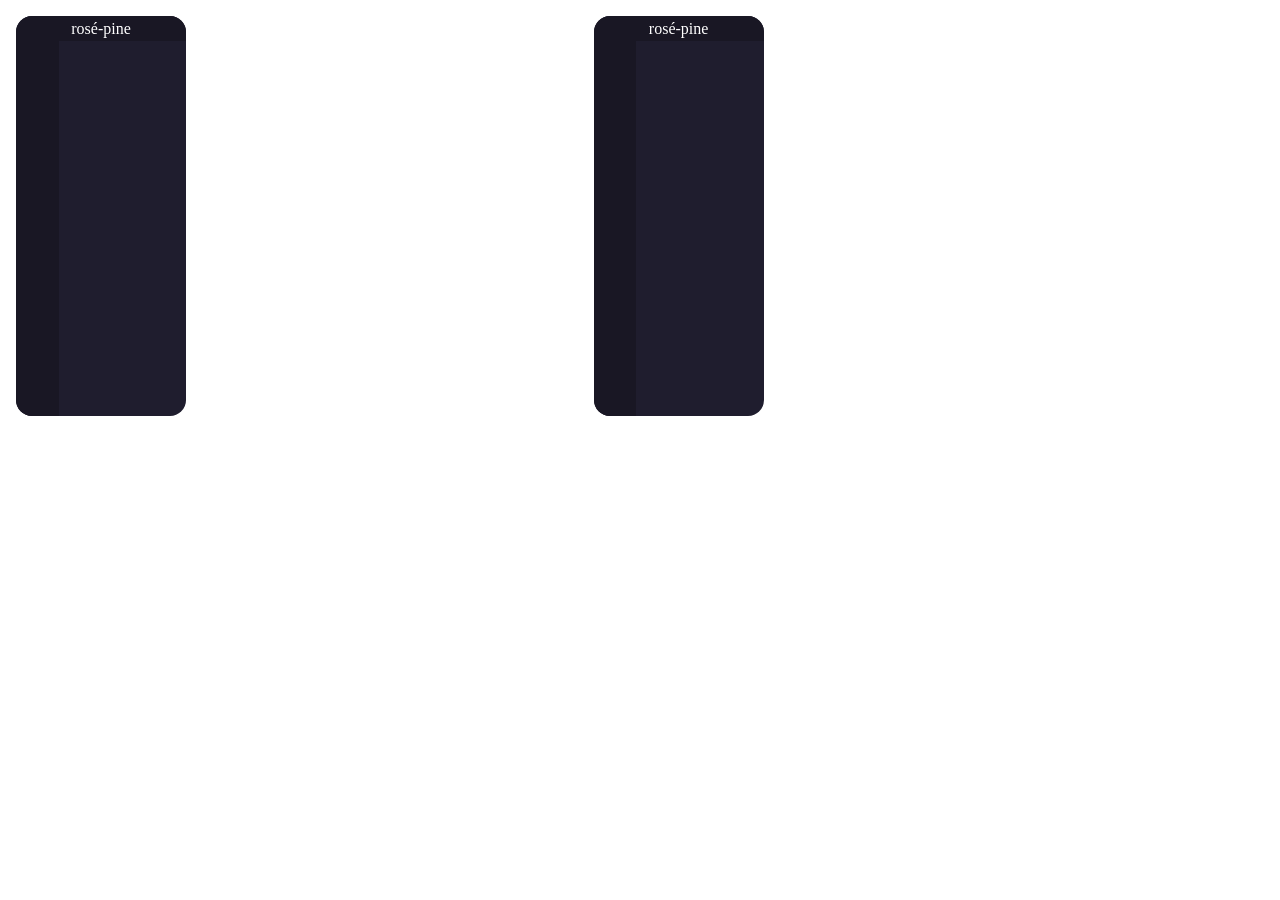
==== cores.html @ 58303cca "update: ?? cores.html" ====
<!DOCTYPE html>
<html lang="en">
  <head>
    <meta charset="UTF-8">
    <meta name="viewport" content="width=device-width, initial-scale=1">
    <title></title>
    <link href="css/style.css" rel="stylesheet">
    <style>
* {
  box-sizing: border-box;
  margin: 0;
  padding: 0;
}
        body main {
          display: grid;
          grid-template-columns: 45% 45%;
          gap: 1rem;
          padding: 1rem;
        }
    </style>
  </head>
  <body>
    <main id="main">
      
    </main>

    <script>
      const template = arg => {
        const id = Math.ceil( Math.random() * 999999999 );
        style = `
        #template${id} {
          background: ${arg.c1};
          color: ${arg.text};
          width: 170px;
          height: 400px;
          position: relative;
          border-radius: 1rem;
          overflow: hidden;
        }
        #appbar${id} {
          background: ${arg.c0};
          width: 100%;
          height: 25px;
          position: absolute;
          top: 0;
          left: 0;
          align-items: center;
          justify-content: center;
        }
        #sidebar${id} {
          background: ${arg.c0};
          width: 25%;
          height: calc( 100% - 25px );
          position: absolute;
          top: 25px;
          left: 0;
        }
        #main${id} {
          background: ${arg.c1};
          width: 100%;
          height: 100%;
        }
        template-tag, appbar, sidebar, main {
          display: flex;
        }
        `;
        return `
          <template-tag id="template${id}">
            <style>${style}</style>
            <appbar id="appbar${id}">${arg.id}</appbar>
            <sidebar id="sidebar${id}"></sidebar>
            <main id="main${id}"></main>
          </template-tag>
        `
      };

      const themes = {
        rosePine: {
          id: "rosé-pine",
          c0: "#191724",
          c1: "#1f1d2e",
          text: "#fff",
        },
      };

      main.innerHTML += template(themes.rosePine);
      main.innerHTML += template(themes.rosePine);
    </script>
  
  </body>
</html>
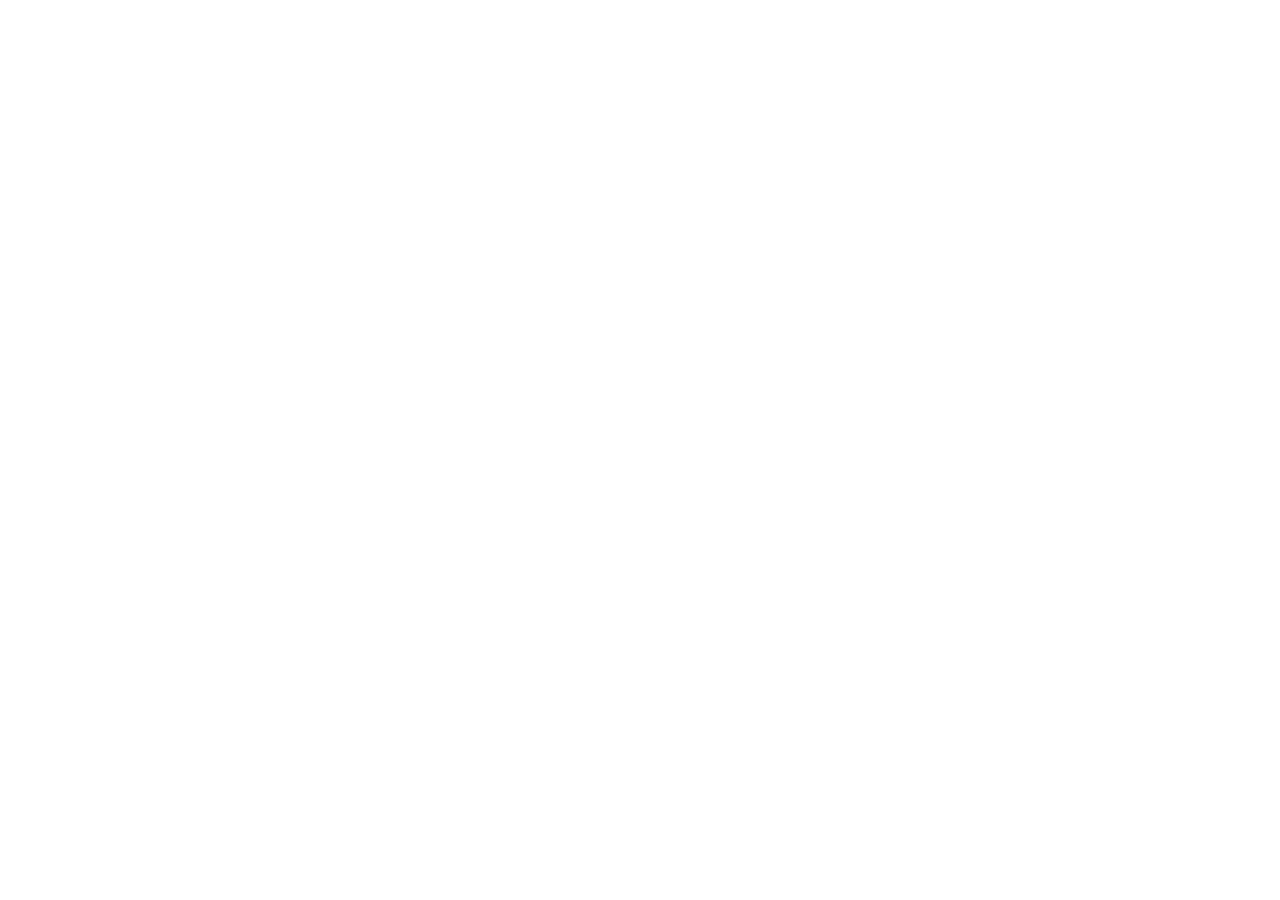
==== commit cbbe45ca: "update:  M assets/hexConverter.js ?? cores.html ?? cores.jsx" ====
--- a/cores.html
+++ b/cores.html
@@ -1,92 +1,27 @@
-
 <!DOCTYPE html>
 <html lang="en">
-  <head>
-    <meta charset="UTF-8">
-    <meta name="viewport" content="width=device-width, initial-scale=1">
-    <title></title>
-    <link href="css/style.css" rel="stylesheet">
-    <style>
-* {
-  box-sizing: border-box;
-  margin: 0;
-  padding: 0;
-}
-        body main {
-          display: grid;
-          grid-template-columns: 45% 45%;
-          gap: 1rem;
-          padding: 1rem;
+<head>
+  <meta charset="UTF-8" />
+  <title>PROTO: CORES</title>
+  <meta name="viewport" content="width=device-width, initial-scale=1.0" />
+  <link rel="preconnect" href="https://fonts.googleapis.com" />
+  <link href="https://fonts.googleapis.com/css2?family=Inter:wght@400;700&display=swap" rel="stylesheet" />
+  <script src="https://cdn.tailwindcss.com"></script>
+  <script src="https://unpkg.com/@babel/standalone/babel.min.js"></script>
+  <script src="https://cdnjs.cloudflare.com/ajax/libs/crypto-js/4.2.0/crypto-js.min.js"></script>
+  <style>body { font-family: 'Inter', sans-serif; margin: 0; padding: 0; }</style>
+</head>
+<body class="bg-[#0f172a] text-slate-200">
+    <div id="app_root"></div>
+    <script type="importmap">
+      {
+        "imports": {
+          "react": "https://esm.sh/react@19",
+          "react-dom/client": "https://esm.sh/react-dom@19/client",
+          "react-router-dom": "https://esm.sh/react-router-dom@6"
         }
-    </style>
-  </head>
-  <body>
-    <main id="main">
-      
-    </main>
-
-    <script>
-      const template = arg => {
-        const id = Math.ceil( Math.random() * 999999999 );
-        style = `
-        #template${id} {
-          background: ${arg.c1};
-          color: ${arg.text};
-          width: 170px;
-          height: 400px;
-          position: relative;
-          border-radius: 1rem;
-          overflow: hidden;
-        }
-        #appbar${id} {
-          background: ${arg.c0};
-          width: 100%;
-          height: 25px;
-          position: absolute;
-          top: 0;
-          left: 0;
-          align-items: center;
-          justify-content: center;
-        }
-        #sidebar${id} {
-          background: ${arg.c0};
-          width: 25%;
-          height: calc( 100% - 25px );
-          position: absolute;
-          top: 25px;
-          left: 0;
-        }
-        #main${id} {
-          background: ${arg.c1};
-          width: 100%;
-          height: 100%;
-        }
-        template-tag, appbar, sidebar, main {
-          display: flex;
-        }
-        `;
-        return `
-          <template-tag id="template${id}">
-            <style>${style}</style>
-            <appbar id="appbar${id}">${arg.id}</appbar>
-            <sidebar id="sidebar${id}"></sidebar>
-            <main id="main${id}"></main>
-          </template-tag>
-        `
-      };
-
-      const themes = {
-        rosePine: {
-          id: "rosé-pine",
-          c0: "#191724",
-          c1: "#1f1d2e",
-          text: "#fff",
-        },
-      };
-
-      main.innerHTML += template(themes.rosePine);
-      main.innerHTML += template(themes.rosePine);
+      }
     </script>
-  
-  </body>
-</html>
+    <script type="text/babel" data-type="module" src="./cores.jsx"></script>
+</body>
+</html>
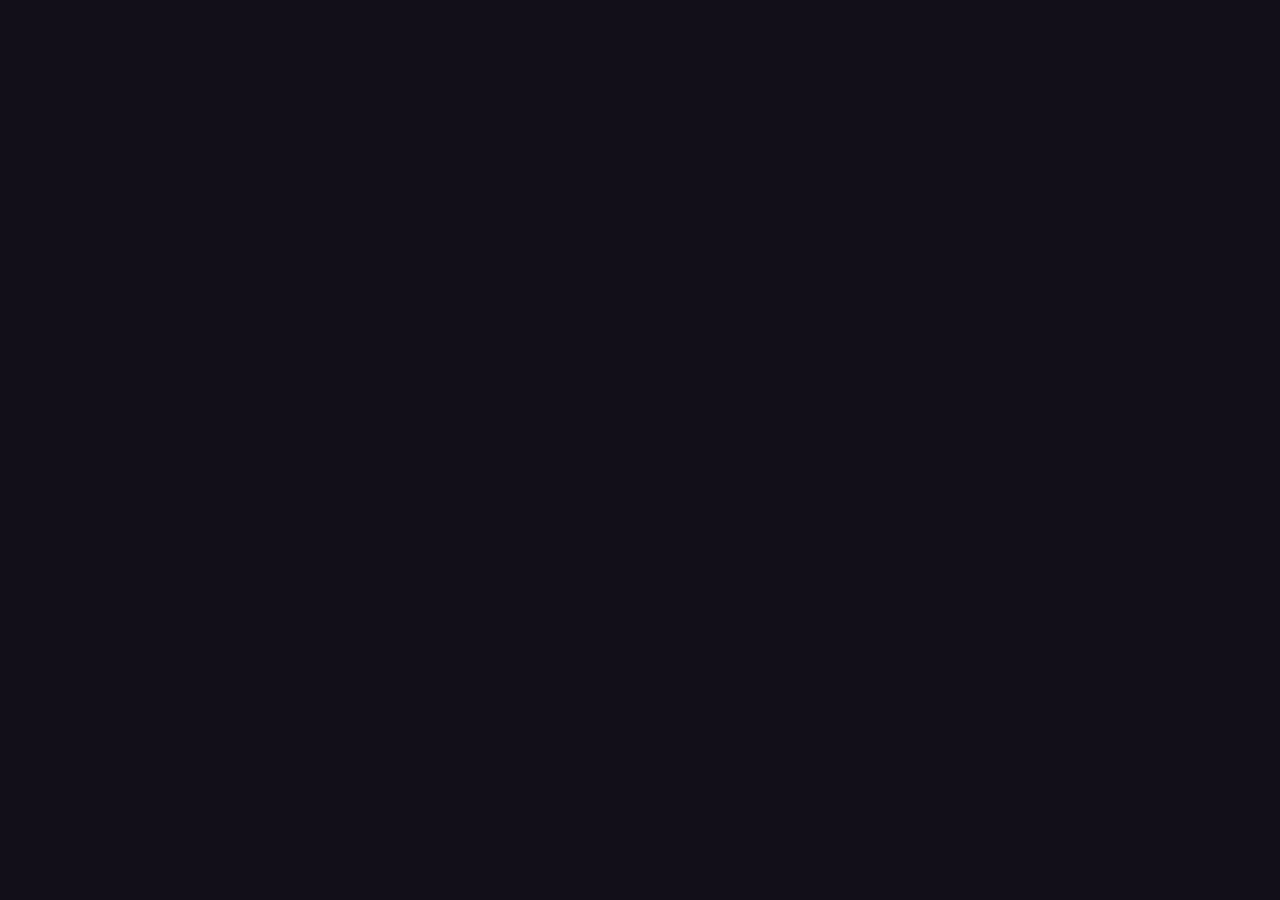
==== commit a3ff21b2: "update:  M cores.jsx ?? Screenshot_20260608_160100_Termux.jpg ?? "Screenshot_20260611_131745_One UI " ====
--- a/cores.html
+++ b/cores.html
@@ -1,27 +1,92 @@
-<!DOCTYPE html>
+<!doctype html>
 <html lang="en">
-<head>
-  <meta charset="UTF-8" />
-  <title>PROTO: CORES</title>
-  <meta name="viewport" content="width=device-width, initial-scale=1.0" />
-  <link rel="preconnect" href="https://fonts.googleapis.com" />
-  <link href="https://fonts.googleapis.com/css2?family=Inter:wght@400;700&display=swap" rel="stylesheet" />
-  <script src="https://cdn.tailwindcss.com"></script>
-  <script src="https://unpkg.com/@babel/standalone/babel.min.js"></script>
-  <script src="https://cdnjs.cloudflare.com/ajax/libs/crypto-js/4.2.0/crypto-js.min.js"></script>
-  <style>body { font-family: 'Inter', sans-serif; margin: 0; padding: 0; }</style>
-</head>
-<body class="bg-[#0f172a] text-slate-200">
+  <head>
+    <meta charset="UTF-8" />
+    <title>NK.UI: CORES</title>
+    <meta name="viewport" content="width=device-width, initial-scale=1.0" />
+    <script src="https://cdn.tailwindcss.com"></script>
+    <link
+      href="https://fonts.googleapis.com/css2?family=Inter:wght@400;700&display=swap"
+      rel="stylesheet"
+    />
+    <style>
+      :root {   
+        --deep-0: #121b25;
+        --deep-1: #19212f;
+        --deep-2: #20283d;
+        --deep-3: #29324c;
+
+        --ogx-0: #09080d;
+        --ogx-1: #120f19;
+        --ogx-2: #251f33;
+
+        --ux-0: #15161e;
+        --ux-1: #1a1b26;
+        --ux-2: #22232e;
+      }
+
+      body {
+        font-family: 'Inter', sans-serif;
+        background: var(--ogx-1);
+        color: #eee;
+      }
+    </style>
+  </head>
+  <body class="bg-[var(--ogx-1)] text-slate-200">
     <div id="app_root"></div>
-    <script type="importmap">
+
+    <script src="https://unpkg.com/@babel/standalone/babel.min.js"></script>
+
+    <script>
+      window.__babelTransformCache = {};
+
+      // es-module-shims expõe esse hook pra interceptar módulos
+      window.esmsInitOptions = {
+        fetch: async (url, options) => {
+          // só intercepta arquivos locais .jsx (ou .js com JSX)
+          if (
+            /\.(jsx)$/.test(url) ||
+            (url.startsWith(location.origin) && /\.(js|jsx)$/.test(url))
+          ) {
+            if (window.__babelTransformCache[url]) {
+              return new Response(window.__babelTransformCache[url], {
+                headers: { 'Content-Type': 'application/javascript' },
+              });
+            }
+            const res = await fetch(url, options);
+            const src = await res.text();
+            const { code } = Babel.transform(src, {
+              presets: [['react', { runtime: 'automatic' }]],
+              filename: url,
+            });
+            window.__babelTransformCache[url] = code;
+            return new Response(code, {
+              headers: { 'Content-Type': 'application/javascript' },
+            });
+          }
+          return fetch(url, options);
+        },
+      };
+    </script>
+
+    <script
+      async
+      src="https://ga.jspm.io/npm:es-module-shims@1.10.0/dist/es-module-shims.js"
+    ></script>
+
+    <script type="importmap-shim">
       {
         "imports": {
           "react": "https://esm.sh/react@19",
           "react-dom/client": "https://esm.sh/react-dom@19/client",
-          "react-router-dom": "https://esm.sh/react-router-dom@6"
+          "react-router-dom": "https://esm.sh/react-router-dom@6",
+
+          "react/jsx-runtime": "https://esm.sh/react@19/jsx-runtime",
+          "react/jsx-dev-runtime": "https://esm.sh/react@19/jsx-dev-runtime"
         }
       }
     </script>
-    <script type="text/babel" data-type="module" src="./cores.jsx"></script>
-</body>
+
+    <script type="module-shim" src="./cores.jsx"></script>
+  </body>
 </html>
